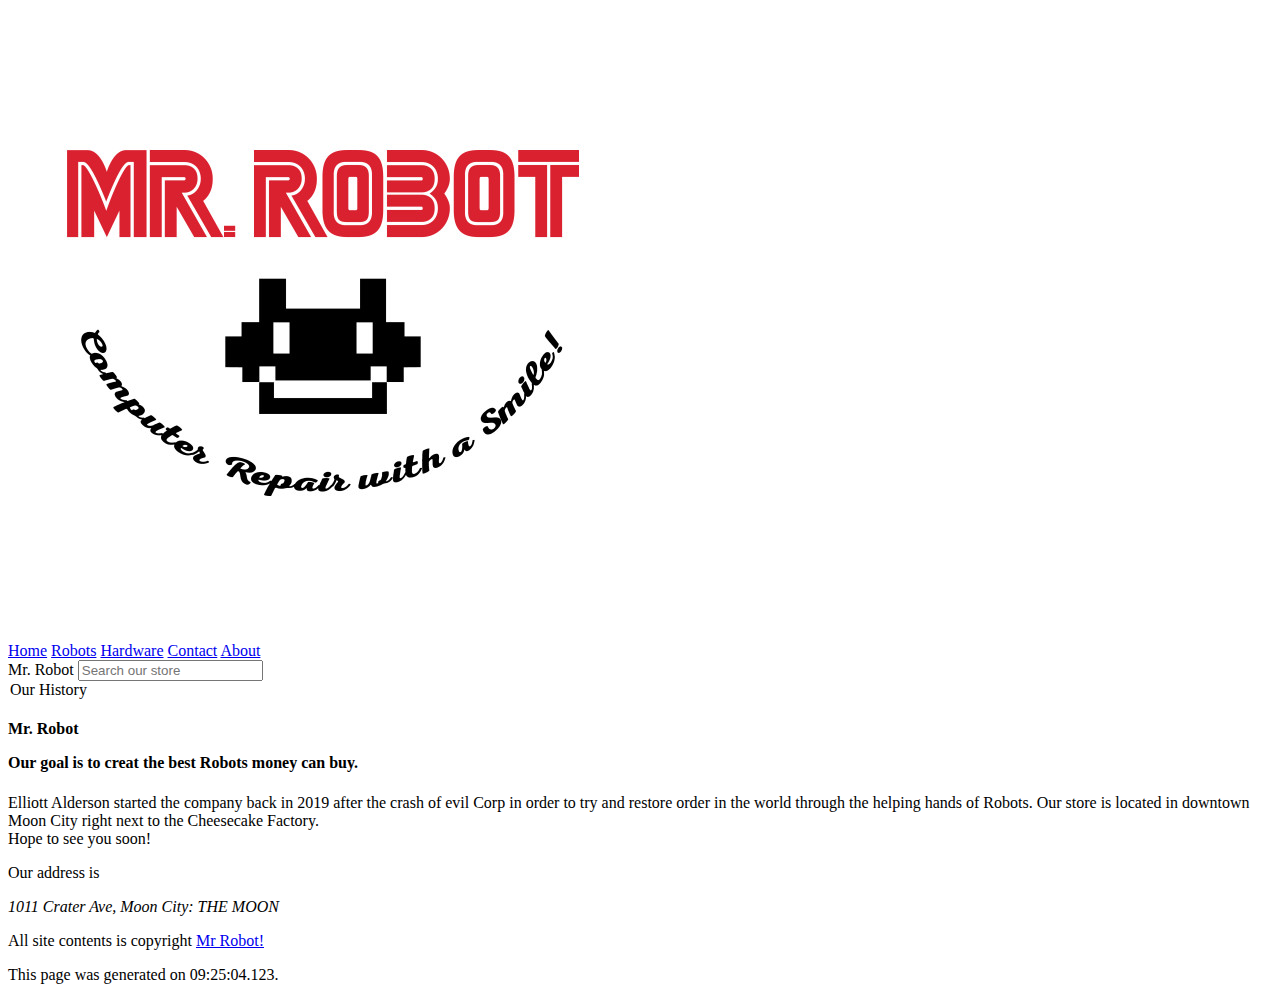
==== about.html @ 75a23a13 "add" ====
<!DOCTYPE html>
<html lang="en">
<head>
  <title>Mr Robot!</title>
  <link rel="stylesheet" href="https://cdnjs.cloudflare.com/ajax/libs/font-awesome/4.7.0/css/font-awesome.css" type="text/css" />
  <link href="https://fonts.googleapis.com/css?family=Lobster" rel="stylesheet" type="text/css">
  <link href='https://fonts.googleapis.com/css?family=Almendra SC' rel='stylesheet'>
  <link rel="stylesheet" type="text/css" href="robotstore.css">
  <script src="https://ajax.googleapis.com/ajax/libs/jquery/3.2.1/jquery.min.js"></script>
  <script src="robotstore.js"></script>

</head>
  <body>
    <header>
      <a  href="index.html">
          <img class="headerlogo"  src="images/logo.jpg" />
      </a>
        <nav  class="navbar-background">

            <a class="navlink active" href="index.html">Home</a>
            <a class="navlink" href="robots.html">Robots</a>
            <a class="navlink" href="computers.html">Hardware</a>
              <a class="navlink" href="contact.html">Contact</a>
            <a class="navlink" href="about.html">About</a>
        </nav>
        <div>

            <span id="headername">Mr. Robot</span>
            <input type="search" class="searchbox" placeholder="Search our store" />
        </div>
    </header>
  <div id="welcomeimage">
    <!--<img src="images/Mr.-Robot-Welcome.png" height="400px" alt="About us">-->
  </div>
<div class="about">
      <legend>Our History</legend>


        <h4>Mr. Robot
          <p>Our goal is to creat the best Robots money can buy.</p>
        </h4>
          <p>
Elliott Alderson  started the company back in 2019 after the crash of evil Corp in order to try and restore order in the world through the helping hands of Robots.  Our store is located in downtown Moon City right next to the Cheesecake Factory.<br>
Hope to see you soon!
        </p>
</div>

  </body>
  <footer>
    <p>Our address is <address>1011 Crater Ave, Moon City: THE MOON</address></p>
    <p class="textcontent">All site contents is copyright <a class="mainlink" href="http://www.mrrobot.com">Mr Robot!</a></p>
    <p class="smalltext">This page was generated on <time>09:25:04.123</time>.</p>
  </footer>
</html>
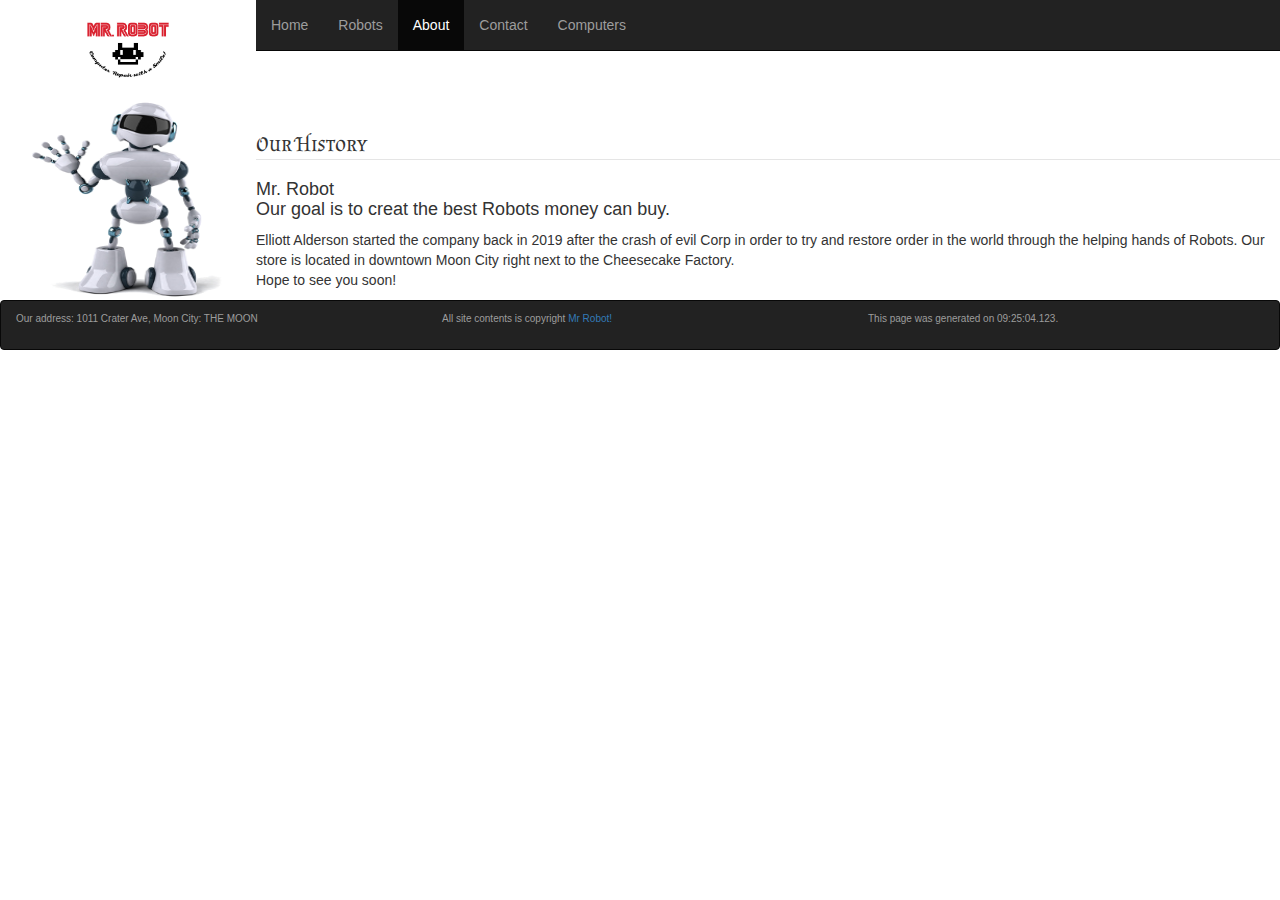
==== commit c3d572ed: "update" ====
--- a/about.html
+++ b/about.html
@@ -1,54 +1,77 @@
 <!DOCTYPE html>
 <html lang="en">
+
 <head>
   <title>Mr Robot!</title>
   <link rel="stylesheet" href="https://cdnjs.cloudflare.com/ajax/libs/font-awesome/4.7.0/css/font-awesome.css" type="text/css" />
   <link href="https://fonts.googleapis.com/css?family=Lobster" rel="stylesheet" type="text/css">
+  <link href='https://fonts.googleapis.com/css?family=Frijole' rel='stylesheet'>
+  <link href='https://fonts.googleapis.com/css?family=Abril Fatface' rel='stylesheet'>
+  <link href='https://fonts.googleapis.com/css?family=Dancing Script' rel='stylesheet'>
   <link href='https://fonts.googleapis.com/css?family=Almendra SC' rel='stylesheet'>
   <link rel="stylesheet" type="text/css" href="robotstore.css">
+  <link rel="stylesheet" href="https://maxcdn.bootstrapcdn.com/bootstrap/3.3.7/css/bootstrap.min.css" integrity="sha384-BVYiiSIFeK1dGmJRAkycuHAHRg32OmUcww7on3RYdg4Va+PmSTsz/K68vbdEjh4u" crossorigin="anonymous">
   <script src="https://ajax.googleapis.com/ajax/libs/jquery/3.2.1/jquery.min.js"></script>
+  <script src="https://maxcdn.bootstrapcdn.com/bootstrap/3.3.7/js/bootstrap.min.js" integrity="sha384-Tc5IQib027qvyjSMfHjOMaLkfuWVxZxUPnCJA7l2mCWNIpG9mGCD8wGNIcPD7Txa" crossorigin="anonymous"></script>
+
   <script src="robotstore.js"></script>
 
 </head>
-  <body>
+
+<body>
+
+  <div class="aboutLayout">
+    <div class="home"><a  href="index.html"><img  class="headerlogo" src="images/logo.jpg" /></a>
+      <div id="welcomeimage" >
+        <img id="mrRobot"  src="images/robot_hello.png" />
+      </div></div>
     <header>
-      <a  href="index.html">
-          <img class="headerlogo"  src="images/logo.jpg" />
-      </a>
-        <nav  class="navbar-background">
+      <div class="navbar navbar-inverse navbar-static-top">
 
-            <a class="navlink active" href="index.html">Home</a>
-            <a class="navlink" href="robots.html">Robots</a>
-            <a class="navlink" href="computers.html">Hardware</a>
-              <a class="navlink" href="contact.html">Contact</a>
-            <a class="navlink" href="about.html">About</a>
-        </nav>
-        <div>
-
-            <span id="headername">Mr. Robot</span>
-            <input type="search" class="searchbox" placeholder="Search our store" />
+        <button class="navbar-toggle" data-toggle="collapse" data-target=".navHeaderCollapse">
+              <span class="icon-bar"></span>
+              <span class="icon-bar"></span>
+              <span class="icon-bar"></span>
+            </button>
+        <div class="collapse navbar-collapse navHeaderCollapse">
+          <ul class="nav navbar-nav ">
+            <li><a href="index.html">Home</a></li>
+            <li><a href="robots.html">Robots</a></li>
+            <li class="active"><a href="about.html">About</a></li>
+            <li><a href="contact.html">Contact</a></li>
+            <li><a href="computers.html">Computers</a></li>
+          </ul>
         </div>
+      </div>
     </header>
-  <div id="welcomeimage">
-    <!--<img src="images/Mr.-Robot-Welcome.png" height="400px" alt="About us">-->
-  </div>
-<div class="about">
-      <legend>Our History</legend>
 
 
+    <div class="main">
+
+      <div class="about">
+        <legend>Our History</legend>
         <h4>Mr. Robot
           <p>Our goal is to creat the best Robots money can buy.</p>
         </h4>
-          <p>
-Elliott Alderson  started the company back in 2019 after the crash of evil Corp in order to try and restore order in the world through the helping hands of Robots.  Our store is located in downtown Moon City right next to the Cheesecake Factory.<br>
-Hope to see you soon!
+        <p>
+          Elliott Alderson started the company back in 2019 after the crash of evil Corp in order to try and restore order in the world through the helping hands of Robots. Our store is located in downtown Moon City right next to the Cheesecake Factory.<br>          Hope to see you soon!
         </p>
-</div>
+      </div>
+    </div>
+    <footer class="navbar navbar-inverse">
+      <div class="myFooter">
+        <div >
+          <p class=" navbar-text">Our address: 1011 Crater Ave, Moon City: THE MOON</p>
+        </div>
+        <div >
+          <p class="textcontent navbar-text">All site contents is copyright <a class="mainlink" href="http://www.mrrobot.com">Mr Robot!</a></p>
+        </div>
+        <div >
+          <p class=" smalltext navbar-text">This page was generated on <time>09:25:04.123</time>.</p>
+        </div>
+      </div>
+    </footer>
+  </div>
+</body>
 
-  </body>
-  <footer>
-    <p>Our address is <address>1011 Crater Ave, Moon City: THE MOON</address></p>
-    <p class="textcontent">All site contents is copyright <a class="mainlink" href="http://www.mrrobot.com">Mr Robot!</a></p>
-    <p class="smalltext">This page was generated on <time>09:25:04.123</time>.</p>
-  </footer>
 </html>
--- a/robotstore.css
+++ b/robotstore.css
@@ -0,0 +1,124 @@
+.home {
+  grid-area: logo;
+  text-align: center;
+}
+img.headerlogo {
+  height: 100px;
+  width: 100px;
+}
+header {
+  grid-area: header;
+}
+.aboutLayout {
+  display: grid;
+  grid-template-rows: 1fr auto 1fr;
+  grid-template-columns: 1fr 2fr 2fr;
+  grid-template-areas: "logo header header" "logo main main" "footer footer  footer";
+}
+.roboPic {
+  grid-area: roboPic;
+}
+.navbar-background {
+  position: relative;
+  list-style-type: none;
+  margin-left: 200px;
+  padding-left: 0;
+  background-color: black;
+  font-family: Almendra SC;
+  display: block;
+  text-decoration: none;
+  padding: 14px 16px;
+}
+.navbar-background a {
+  color: white;
+  text-decoration: none;
+}
+.navlink {
+  padding: 15px;
+}
+nav a:hover {
+  background-color: #b30000;
+  color: white;
+  height: 200px;
+}
+.searchbox {
+  float: right;
+  margin-top: 10px;
+}
+#headername {
+  font-family: lobster;
+  position: relative;
+  font-size: 50px;
+  color: red;
+  float: right;
+}
+.main {
+  grid-area: main;
+}
+.bg {
+  background-image: url(images/Mr.-Robot-Welcome.png);
+  background-position: right;
+  background-size: 50%;
+  background-repeat: no-repeat;
+}
+fieldset {
+  margin-left: 200px;
+  border-style: none;
+}
+legend {
+  font-size: 30px;
+  font-family: Almendra SC;
+}
+.firstfield {
+  margin-top: 50px;
+}
+#welcome {
+  text-align: center;
+  font-size: 20px;
+  font-family: Spectral;
+  padding-bottom: 20px;
+}
+#robo1 {
+  font-family: Abril Fatface;
+  font-size: 50px;
+}
+#robo2 {
+  font-family: Dancing Script;
+  font-size: 50px;
+}
+#robo3 {
+  font-family: Frijole;
+  font-size: 50px;
+}
+img#imgrobo1 {
+  width: 200px;
+  height: 200px;
+}
+#welcometext {
+  -webkit-column-count: 2;
+  /* Chrome, Safari, Opera */
+  -moz-column-count: 2;
+  /* Firefox */
+  column-count: 2;
+  margin-left: 100px;
+}
+#mrRobot {
+  width: 200px;
+  height: 200px;
+}
+footer {
+  color: white;
+  line-height: 5px;
+  font-size: 10px;
+  background-color: black;
+  width: 100%;
+  height: 50px;
+  grid-area: footer;
+}
+.myFooter {
+  display: grid;
+  grid-template-columns: repeat(3, 1fr);
+}
+ul {
+  list-style-type: none;
+}
